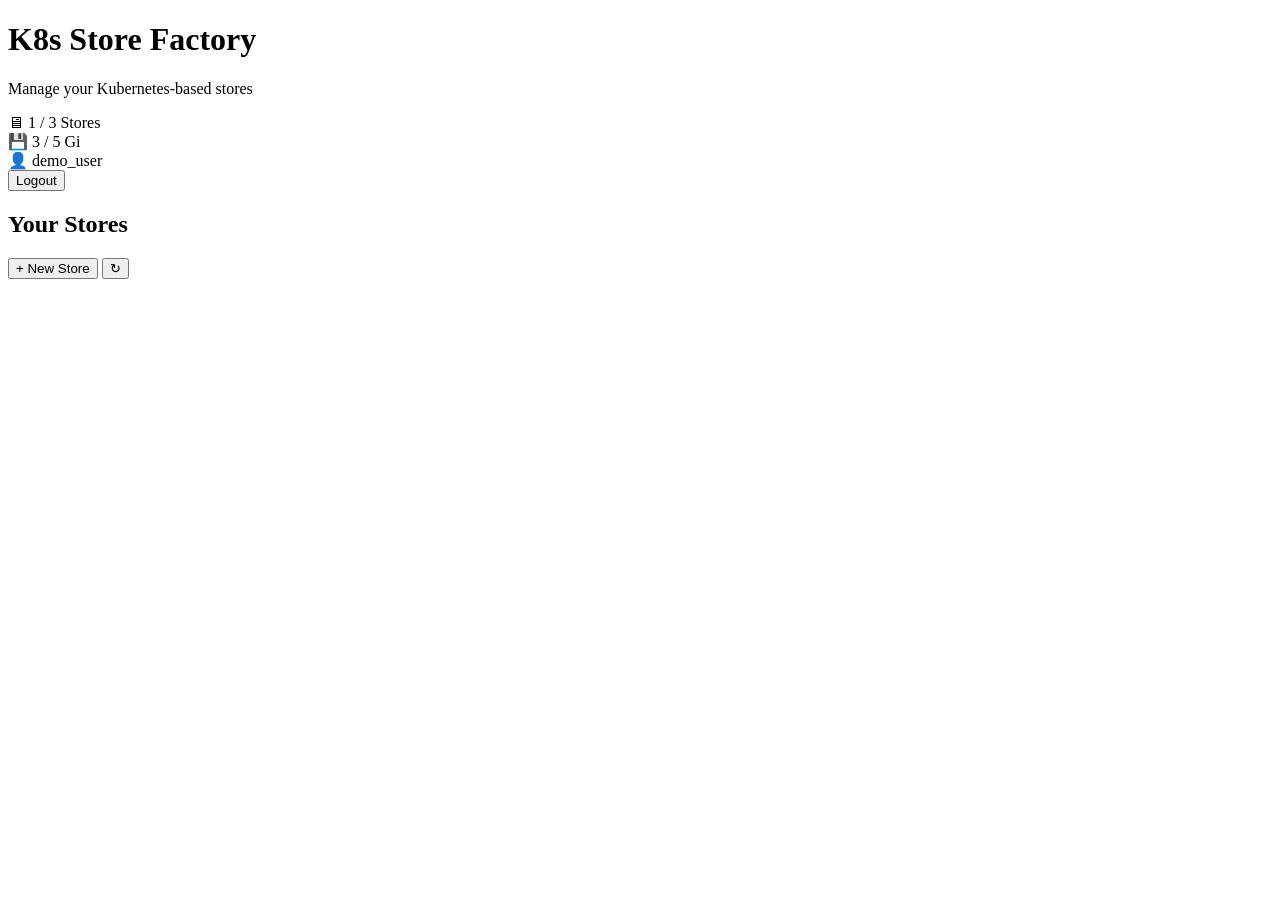
==== Frontend part/Dashboard.html @ 5d342bf3 "first commit" ====
<!DOCTYPE html>
<html lang="en">
<head>
    <meta charset="UTF-8">
    <meta name="viewport" content="width=device-width, initial-scale=1.0">
    <title>Dashboard - K8s Store Factory</title>
    <link rel="stylesheet" href="dashboard.css">
</head>
<body>

<div class="wrap">

    <div class="header">
        <h1>K8s Store Factory</h1>
        <p>Manage your Kubernetes-based stores</p>
        <div class="stats-bar">
            <div class="stat-pill">🖥 1 / 3 Stores</div>
            <div class="stat-pill">💾 3 / 5 Gi</div>
            <div class="stat-pill">👤 demo_user</div>
            <button class="logout-btn" onclick="logout()">Logout</button>
        </div>
    </div>

    <div class="section-top">
        <h2>Your Stores</h2>
        <div class="actions">
          <button class="btn-create">+ New Store</button>
            <button class="btn-refresh">↻</button>
        </div>
    </div>

    <div id="stores-container"></div>

</div>

<script src="dashboard.js"></script>
</body>
</html>
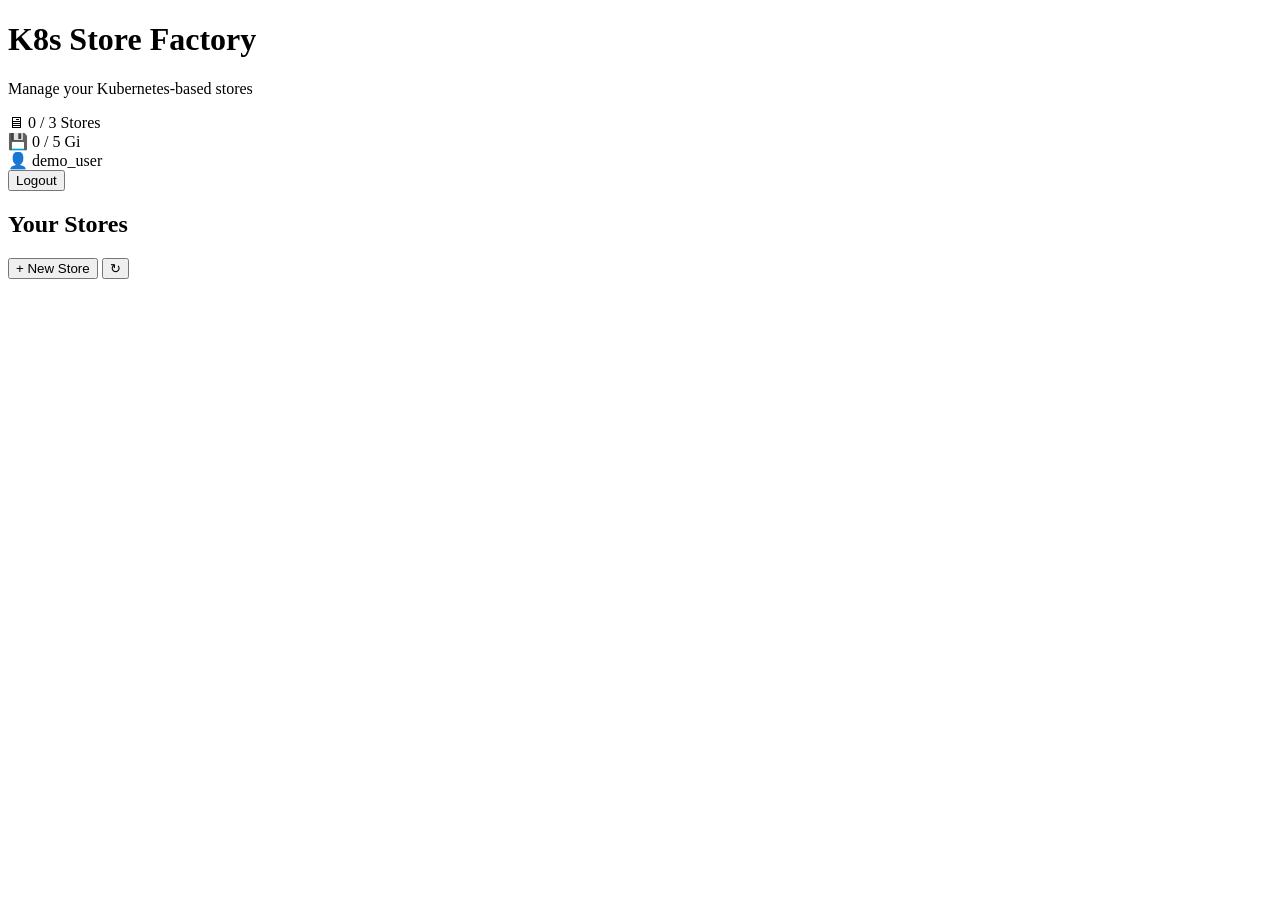
==== commit c5e712e8: "commit" ====
--- a/Frontend part/Dashboard.html
+++ b/Frontend part/Dashboard.html
@@ -14,9 +14,9 @@
         <h1>K8s Store Factory</h1>
         <p>Manage your Kubernetes-based stores</p>
         <div class="stats-bar">
-            <div class="stat-pill">🖥 1 / 3 Stores</div>
-            <div class="stat-pill">💾 3 / 5 Gi</div>
-            <div class="stat-pill">👤 demo_user</div>
+            <div class="stat-pill">🖥 <span id="store-count">0 / 3</span> Stores</div>
+            <div class="stat-pill">💾 <span id="storage-count">0 / 5</span> Gi</div>
+            <div class="stat-pill">👤 <span id="username-display">demo_user</span></div>
             <button class="logout-btn" onclick="logout()">Logout</button>
         </div>
     </div>
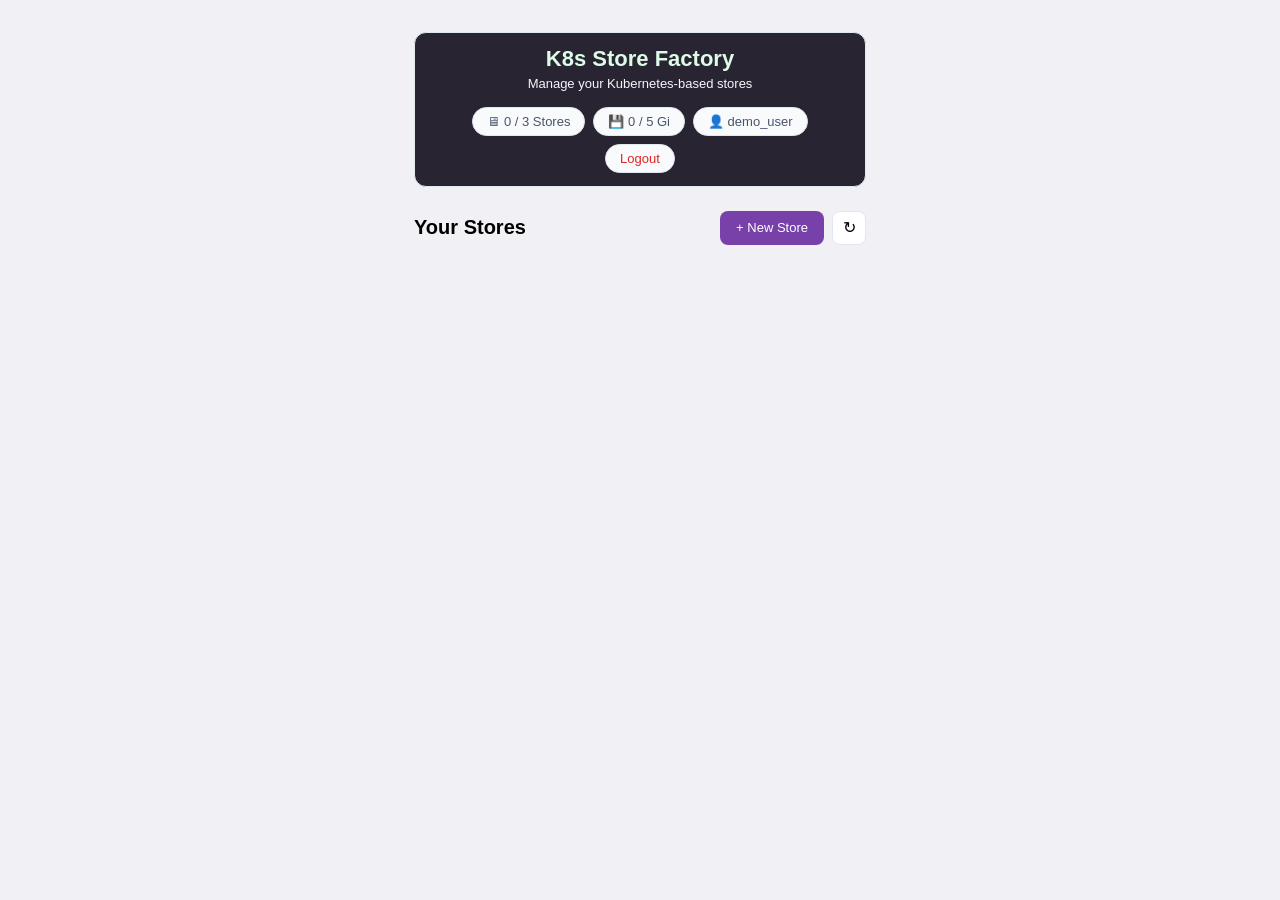
==== commit 3b8eded3: "Add Docker support: Dockerfiles and docker-compose" ====
--- a/Frontend part/Dashboard.html
+++ b/Frontend part/Dashboard.html
@@ -4,7 +4,7 @@
     <meta charset="UTF-8">
     <meta name="viewport" content="width=device-width, initial-scale=1.0">
     <title>Dashboard - K8s Store Factory</title>
-    <link rel="stylesheet" href="dashboard.css">
+    <link rel="stylesheet" href="Dashboard.css">
 </head>
 <body>
 
@@ -33,6 +33,6 @@
 
 </div>
 
-<script src="dashboard.js"></script>
+<script src="Dashboard.js"></script>
 </body>
 </html>
--- a/Frontend part/Dashboard.css
+++ b/Frontend part/Dashboard.css
@@ -0,0 +1,176 @@
+* { margin: 0; padding: 0; box-sizing: border-box; }
+
+body {
+    font-family: 'Segoe UI', sans-serif;
+    background: #f1f0f5;
+    min-height: 100vh;
+}
+
+.wrap { max-width: 500px; margin: 0 auto; padding: 2rem 1.5rem; }
+
+.header {
+    background: #282431;
+    border: 1px solid #e2e8f0;
+    border-radius: 12px;
+    padding: 0.8rem 1.4rem;
+    text-align: center;
+    margin-bottom: 1.5rem;
+}
+
+.header h1 { font-size: 22px; font-weight: 600; margin-bottom: 4px; color: #dcfce7;}
+.header p { font-size: 13px; color: #f6f7fa; }
+
+.stats-bar {
+    display: flex;
+    align-items: center;
+    justify-content: center;
+    gap: 8px;
+    margin-top: 1rem;
+    
+    flex-wrap: wrap;
+}
+
+.stat-pill {
+    padding: 6px 14px;
+    border: 1px solid #e2e8f0;
+    border-radius: 20px;
+    background: #f8fafc;
+    font-size: 13px;
+    color: #475569;
+}
+
+.logout-btn {
+    padding: 6px 14px;
+    border: 1px solid #e2e8f0;
+    border-radius: 20px;
+    background: #f8fafc;
+    font-size: 13px;
+    color: #dc2626;
+    cursor: pointer;
+}
+
+.section-top {
+    display: flex;
+    align-items: center;
+    justify-content: space-between;
+    margin-bottom: 1rem;
+}
+
+.section-top h2 { font-size: 20px; font-weight: 600; }
+
+.actions { display: flex; gap: 8px; }
+
+.btn-create {
+    padding: 8px 16px;
+    background: rgb(119, 65, 169);
+    color: white;
+    border: none;
+    border-radius: 8px;
+    font-size: 13px;
+    font-weight: 500;
+    cursor: pointer;
+}
+
+.btn-refresh {
+    width: 34px; height: 34px;
+    border: 1px solid #e2e8f0;
+    border-radius: 8px;
+    background: white;
+    cursor: pointer;
+    font-size: 16px;
+}
+
+.store-card {
+    background: white;
+    border: 1px solid #e2e8f0;
+    border-radius: 12px;
+    padding: 1.25rem 1.5rem;
+    margin-bottom: 1rem;
+}
+
+.store-card.ready        { border-left: 3px solid #16a34a; }
+.store-card.provisioning { border-left: 3px solid #ca8a04; }
+.store-card.failed       { border-left: 3px solid #dc2626; }
+
+.card-top {
+    display: flex;
+    align-items: center;
+    justify-content: space-between;
+    margin-bottom: 1rem;
+}
+
+.store-name { font-size: 15px; font-weight: 600; }
+
+.badge {
+    padding: 3px 10px;
+    border-radius: 20px;
+    font-size: 11px;
+    font-weight: 700;
+    letter-spacing: 0.5px;
+}
+
+.badge.ready        { background: #dcfce7; color: #15803d; }
+.badge.provisioning { background: #fef9c3; color: #a16207; }
+.badge.failed       { background: #fee2e2; color: #b91c1c; }
+
+.card-info { display: grid; gap: 6px; margin-bottom: 1rem; }
+
+.info-row {
+    font-size: 13px;
+    color: #475569;
+    display: flex;
+    align-items: center;
+    gap: 8px;
+}
+
+.info-row a { color: rgb(119, 65, 169); text-decoration: none; }
+
+.creds {
+    background: #f8fafc;
+    border: 1px solid #e2e8f0;
+    border-radius: 8px;
+    padding: 10px 14px;
+    margin-bottom: 1rem;
+}
+
+.creds-label {
+    font-size: 11px;
+    font-weight: 700;
+    letter-spacing: 0.8px;
+    color: #94a3b8;
+    margin-bottom: 6px;
+}
+
+.cred-row {
+    font-size: 13px;
+    font-family: monospace;
+    color: #334155;
+    margin-bottom: 2px;
+}
+
+.cred-row span { color: #94a3b8; }
+
+.card-actions { display: flex; gap: 8px; }
+
+.btn-visit {
+    flex: 1; padding: 8px;
+    background: rgb(119, 65, 169);
+    color: white; border: none;
+    border-radius: 8px; font-size: 13px; cursor: pointer;
+}
+
+.btn-admin {
+    flex: 1; padding: 8px;
+    background: #f8fafc;
+    color: #475569;
+    border: 1px solid #e2e8f0;
+    border-radius: 8px; font-size: 13px; cursor: pointer;
+}
+
+.btn-delete {
+    padding: 8px 14px;
+    background: transparent;
+    color: #dc2626;
+    border: 1px solid #fca5a5;
+    border-radius: 8px; font-size: 13px; cursor: pointer;
+}
